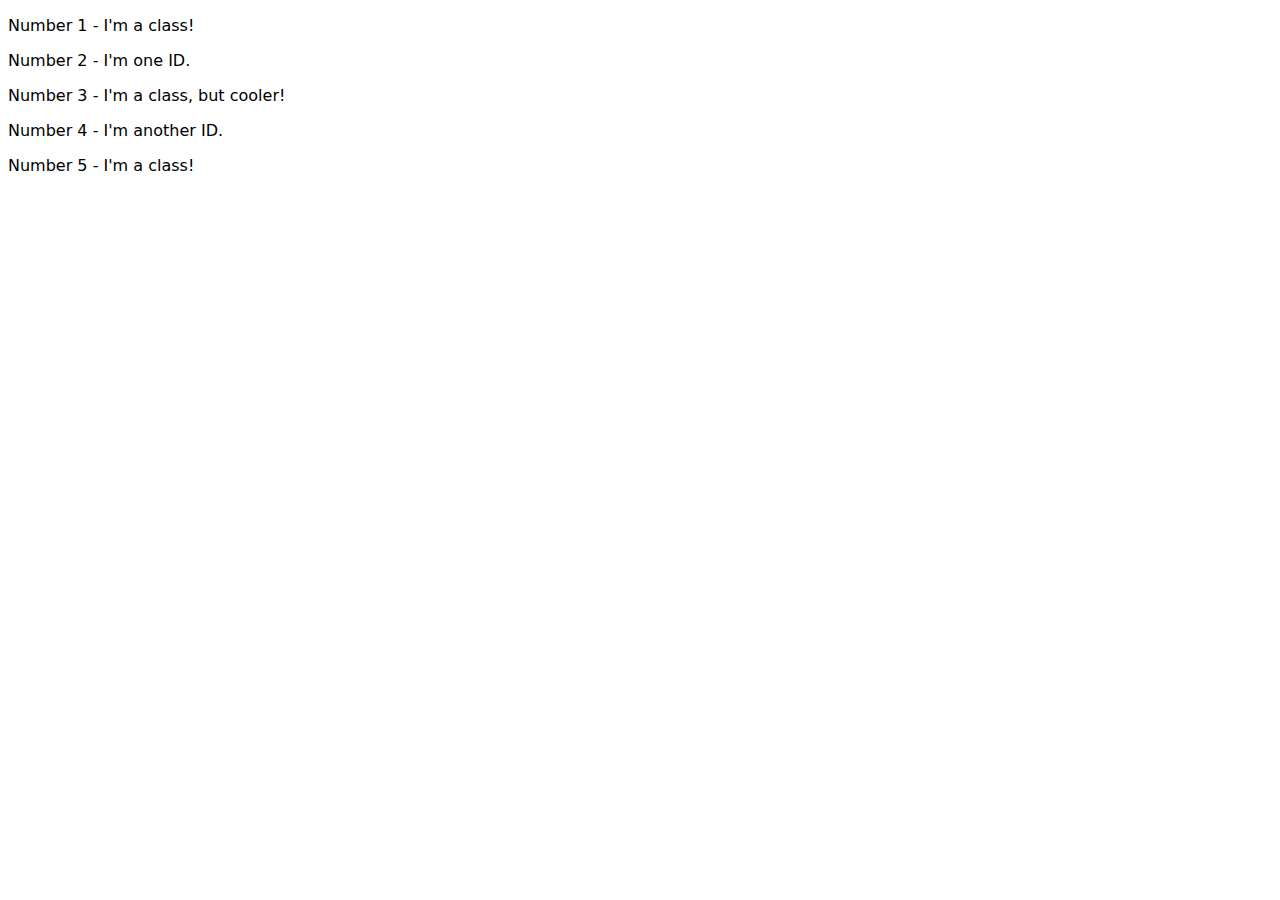
==== foundations/02-class-id-selectors/index.html @ 3f353032 "Started the second task" ====
<!DOCTYPE html>
<html lang="en">
  <head>
    <meta charset="UTF-8">
    <meta http-equiv="X-UA-Compatible" content="IE=edge">
    <meta name="viewport" content="width=device-width, initial-scale=1.0">
    <title>Class and ID Selectors</title>
    <link rel="stylesheet" href="style.css">
  </head>
  <body>
    <p class="red one">Number 1 - I'm a class!</p>
    <div id="two">Number 2 - I'm one ID.</div>
    <p class="red three">Number 3 - I'm a class, but cooler!</p>
    <div id="four">Number 4 - I'm another ID.</div>
    <p class="red one">Number 5 - I'm a class!</p>
  </body>
</html>
---- foundations/02-class-id-selectors/style.css ----
*{
    font-family: "Verdana", "DejaVu Sans",  sans-serif; 
}

*red{
    background-color: rgb(202, 77, 77);
}
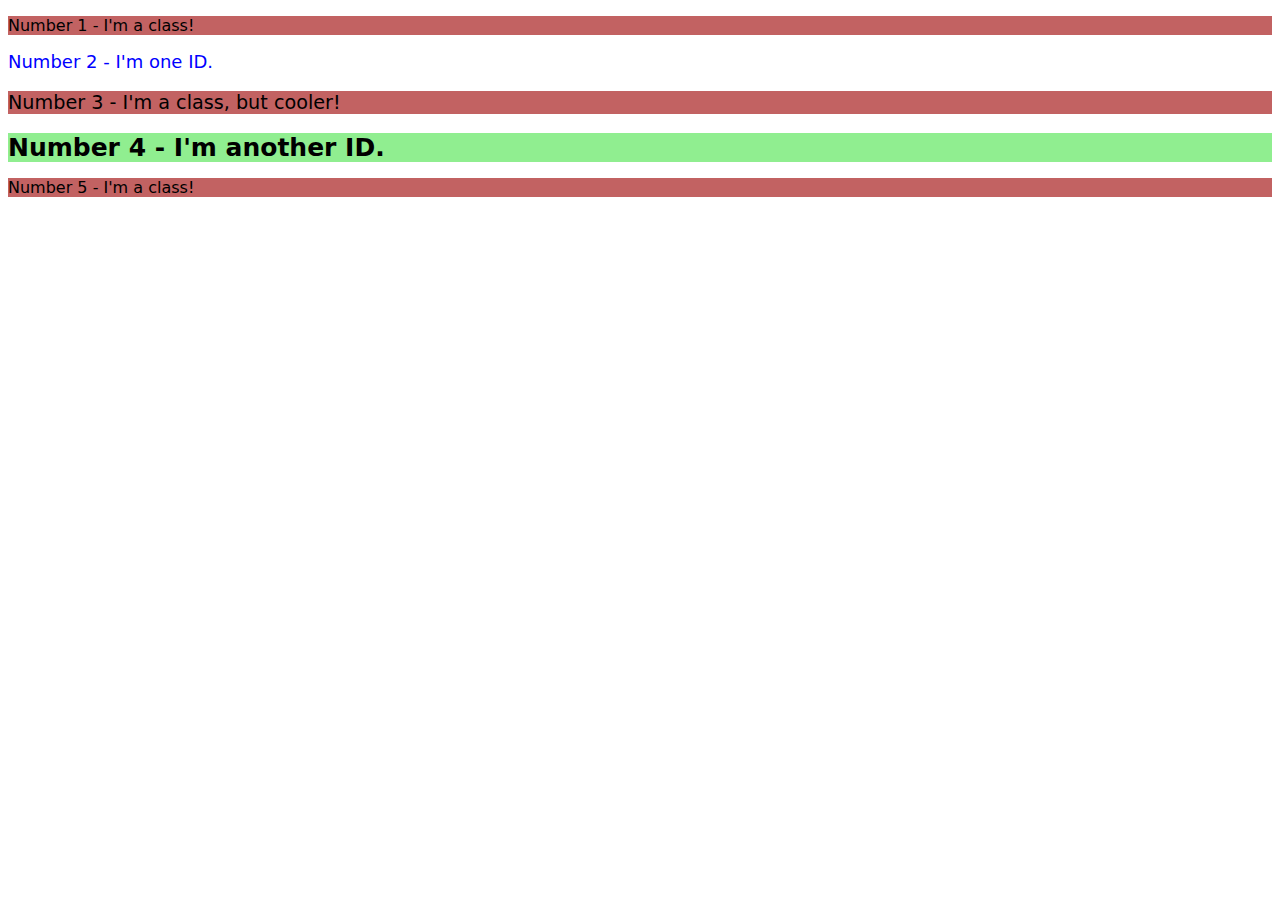
==== commit 2b4f90af: "Finished second task" ====
--- a/foundations/02-class-id-selectors/index.html
+++ b/foundations/02-class-id-selectors/index.html
@@ -5,7 +5,7 @@
     <meta http-equiv="X-UA-Compatible" content="IE=edge">
     <meta name="viewport" content="width=device-width, initial-scale=1.0">
     <title>Class and ID Selectors</title>
-    <link rel="stylesheet" href="style.css">
+    <link rel="stylesheet" href="styles.css">
   </head>
   <body>
     <p class="red one">Number 1 - I'm a class!</p>
--- a/foundations/02-class-id-selectors/styles.css
+++ b/foundations/02-class-id-selectors/styles.css
@@ -0,0 +1,20 @@
+*{
+    font-family: "Verdana", "DejaVu Sans",  sans-serif; 
+}
+
+.red{
+    background-color: rgb(194, 98, 98);
+}
+#two{
+    color:blue;
+    font-size: large;
+}
+.three{
+    font-size: larger;
+}
+#four{
+    font-weight:700;
+    background-color:lightgreen;
+    font-size: 25px;
+
+}